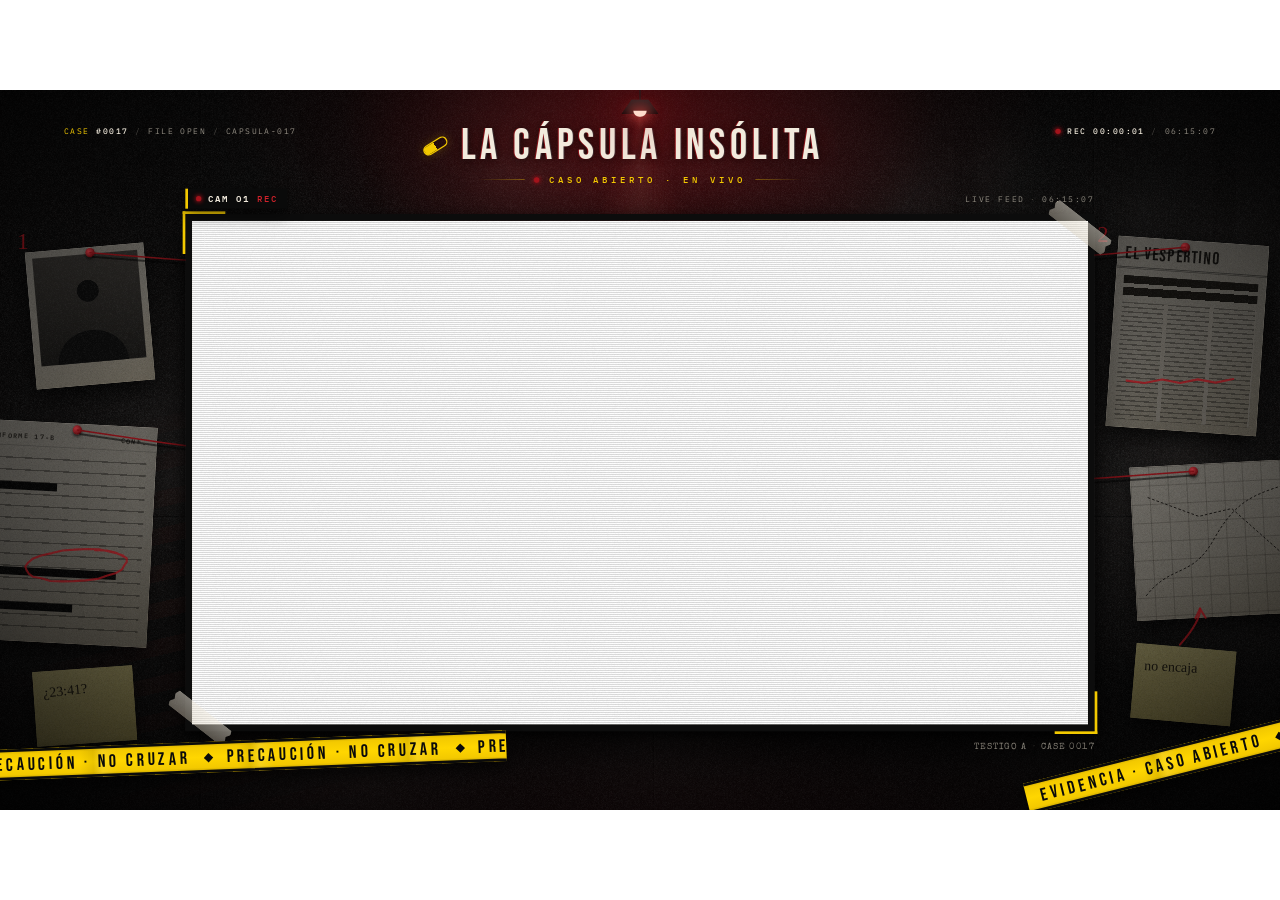
==== index.html @ 35c589d6 "Primera subida: La Cápsula Insólita (overlay OBS + panel de control) Proyecto personal de streaming:" ====
<!DOCTYPE html>
<html lang="es">
<head>
<meta charset="utf-8">
<title>La Cápsula Insólita · Broadcast</title>
<meta name="viewport" content="width=device-width, initial-scale=1">
<link rel="preconnect" href="https://fonts.googleapis.com">
<link rel="preconnect" href="https://fonts.gstatic.com" crossorigin>
<link href="https://fonts.googleapis.com/css2?family=Bebas+Neue&family=IBM+Plex+Mono:wght@400;500;600&family=Permanent+Marker&family=Special+Elite&display=swap" rel="stylesheet">
<link rel="stylesheet" href="css/tokens.css">
<link rel="stylesheet" href="css/stage.css">
<link rel="stylesheet" href="css/components.css">
<link rel="stylesheet" href="css/motion.css">
</head>
<body>
<div id="viewport">
  <div id="stage">
    <!-- BackgroundAtmosphere: se recorta donde están las cámaras (huecos reales para OBS) -->
    <div id="atmosphere" class="layer">
      <div class="layer atm-base"></div>
      <canvas id="wall" width="1920" height="1080"></canvas>
      <div class="layer atm-red"></div>
      <div class="layer atm-redglow" data-fx="redGlow"></div>
      <div class="layer atm-blinds" data-fx="shadows"></div>
      <div class="layer atm-cone" data-fx="redGlow"></div>
      <div id="decor-papers" class="layer" data-fx="papers"></div>
      <svg id="decor-svg" class="decor-svg" viewBox="0 0 1920 1080" xmlns="http://www.w3.org/2000/svg"></svg>
      <div id="particles" class="layer" data-fx="particles"></div>
      <div id="filmdust" class="layer" data-fx="filmDust"></div>
      <div class="layer atm-grain-wrap" data-fx="grain"><div class="atm-grain"></div></div>
      <div class="layer atm-vignette" data-fx="vignette"></div>
    </div>

    <div id="cams" class="layer"></div>

    <div id="ui" class="layer">
      <div id="hud"></div>
      <header id="brand"></header>
      <div id="tapes"></div>
      <div id="evidence" hidden></div>
      <div id="lowerthird"></div>
      <div id="alerts"></div>
    </div>

    <div id="flash" class="layer"></div>
    <div id="fx-transition" class="layer"></div>
    <div id="devmode" hidden></div>
  </div>
</div>
<script src="config.js"></script>
<script src="js/core.js"></script>
<script src="js/components.js"></script>
<script src="js/transitions.js"></script>
<script src="js/app.js"></script>
</body>
</html>
---- css/tokens.css ----
/* Design tokens — cambiar aquí cambia la identidad completa */
:root {
  --c-black: #050505;
  --c-black-2: #090909;
  --c-gray-900: #111111;
  --c-gray-800: #171717;
  --c-red-900: #30070A;
  --c-red-800: #4A080C;
  --c-red-700: #650D12;
  --c-red-alert: #A3131B;
  --c-red-ink: #B0161F;
  --c-yellow: #F3C900;
  --c-yellow-hi: #FFD600;
  --c-paper: #E9E1D0;
  --c-paper-hi: #F2EBDD;
  --c-metal: #8D8D8D;
  --c-metal-hi: #B5B5B5;
  --c-white: #F4F4F4;
  --c-ink: #0B0B0B;

  --f-brand: 'Bebas Neue', 'Oswald', Impact, sans-serif;
  --f-type: 'Special Elite', 'Courier New', monospace;
  --f-mono: 'IBM Plex Mono', Consolas, ui-monospace, monospace;
  --f-hand: 'Permanent Marker', 'Segoe Print', cursive;

  --radius: 2px;
  --mount: 10px;
  --shadow-object: 0 22px 46px rgba(0, 0, 0, .75), 0 6px 12px rgba(0, 0, 0, .6);
  --shadow-soft: 0 8px 22px rgba(0, 0, 0, .55);
  --border-frame: 1px solid rgba(233, 225, 208, .2);

  --animation-fast: 180ms;
  --animation-medium: 420ms;
  --animation-slow: 900ms;
  --ease-broadcast: cubic-bezier(.2, .8, .2, 1);
  --ease-in: cubic-bezier(.6, 0, .9, .4);

  /* --noise, --noise-strong e --ink se generan en tiempo de ejecución (core.js) */
  --paper-bg: var(--noise), linear-gradient(160deg, #F2EBDD 0%, #E9E1D0 55%, #D8CCB2 100%);
}
---- css/stage.css ----
/* Escenario, atmósfera de fondo (10 capas) y conmutadores de efectos */
*, *::before, *::after { box-sizing: border-box; margin: 0; padding: 0; }
[hidden] { display: none !important; }
html, body { width: 100%; height: 100%; overflow: hidden; background: transparent; }
body.is-preview { background: #1e1e1e; }

#viewport { position: fixed; inset: 0; overflow: hidden; }
#stage {
  position: absolute; left: 0; top: 0;
  width: 1920px; height: 1080px;
  transform-origin: 0 0; overflow: hidden;
  font-family: var(--f-mono); color: var(--c-paper);
  -webkit-font-smoothing: antialiased;
}
.layer { position: absolute; inset: 0; pointer-events: none; }
#atmosphere { z-index: 1; overflow: hidden; }
#cams { z-index: 2; }
#ui { z-index: 3; }
#flash { z-index: 4; opacity: 0; background: #fff; }
#fx-transition { z-index: 5; }

/* ---------- conmutadores de efectos ---------- */
[data-fx] { display: none; }
body.fx-grain [data-fx~="grain"],
body.fx-particles [data-fx~="particles"],
body.fx-scanlines [data-fx~="scanlines"],
body.fx-vignette [data-fx~="vignette"],
body.fx-redGlow [data-fx~="redGlow"],
body.fx-filmDust [data-fx~="filmDust"],
body.fx-vhs [data-fx~="vhs"],
body.fx-cameraNoise [data-fx~="cameraNoise"],
body.fx-papers [data-fx~="papers"],
body.fx-markers [data-fx~="markers"],
body.fx-shadows [data-fx~="shadows"] { display: block; }

/* L01 negro base */
.atm-base { background: var(--c-black); }

/* L03 textura de pared (canvas pintado una sola vez) */
#wall { position: absolute; left: 0; top: 0; width: 1920px; height: 1080px; }

/* L02 gradiente rojo extremadamente sutil */
.atm-red {
  background:
    radial-gradient(ellipse 46% 60% at 50% -6%, rgba(101, 13, 18, .5) 0%, rgba(74, 8, 12, .24) 38%, rgba(48, 7, 10, 0) 72%),
    radial-gradient(ellipse 70% 40% at 50% 112%, rgba(48, 7, 10, .42) 0%, rgba(48, 7, 10, 0) 70%);
}

/* L08 luz ambiental que respira */
.atm-redglow {
  background: radial-gradient(ellipse 34% 42% at 50% 3%, rgba(163, 19, 27, .30), rgba(163, 19, 27, 0) 70%);
  animation: breathe 7s ease-in-out infinite;
  will-change: opacity;
}
@keyframes breathe { 0%, 100% { opacity: .55; } 50% { opacity: 1; } }

.atm-cone {
  left: 50%; top: 34px; right: auto; bottom: auto;
  width: 1200px; height: 820px; margin-left: -600px;
  background: conic-gradient(from 154deg at 50% 0%,
    rgba(255, 110, 100, 0) 0deg, rgba(255, 110, 100, .07) 14deg, rgba(255, 150, 130, .11) 26deg,
    rgba(255, 110, 100, .07) 38deg, rgba(255, 110, 100, 0) 52deg);
  -webkit-mask-image: linear-gradient(180deg, #000 0%, rgba(0, 0, 0, .55) 45%, transparent 100%);
  mask-image: linear-gradient(180deg, #000 0%, rgba(0, 0, 0, .55) 45%, transparent 100%);
  animation: breathe 7s ease-in-out infinite;
}

/* L05 sombras: luz entrando por una persiana */
.atm-blinds {
  inset: -240px;
  background: repeating-linear-gradient(180deg, rgba(200, 50, 45, 0) 0 30px, rgba(210, 70, 60, .075) 30px 54px);
  -webkit-mask-image: radial-gradient(ellipse 22% 34% at 22% 56%, #000 0%, transparent 72%);
  mask-image: radial-gradient(ellipse 22% 34% at 22% 56%, #000 0%, transparent 72%);
  transform: rotate(-13deg);
  animation: blinds 40s ease-in-out infinite alternate;
}
@keyframes blinds { from { transform: rotate(-13deg) translateY(0); } to { transform: rotate(-13deg) translateY(34px); } }

/* L09 partículas de polvo en el cono de luz */
.dust {
  position: absolute; width: var(--s); height: var(--s); border-radius: 50%;
  background: rgba(255, 220, 205, .9); opacity: 0;
  animation: dust var(--d) linear var(--delay) infinite;
  will-change: transform, opacity;
}
@keyframes dust {
  0% { transform: translate3d(0, 0, 0); opacity: 0; }
  15% { opacity: var(--o); }
  85% { opacity: var(--o); }
  100% { transform: translate3d(var(--dx), var(--dy), 0); opacity: 0; }
}

/* polvo de película: motas de 1-2 fotogramas */
.speck { position: absolute; background: rgba(240, 230, 215, .75); opacity: 0; animation: speck var(--d) steps(1) var(--delay) infinite; }
.speck--hair { background: transparent; border: 1.5px solid rgba(240, 230, 215, .6); border-color: rgba(240, 230, 215, .6) transparent transparent transparent; border-radius: 50%; }
@keyframes speck { 0%, 100% { opacity: 0; } 50% { opacity: .55; } 52% { opacity: 0; } }

/* L04 film grain */
.atm-grain-wrap { overflow: hidden; }
.atm-grain {
  position: absolute; inset: -128px;
  background-image: var(--noise); background-size: 256px 256px;
  opacity: .55;
  animation: grain 1s steps(1) infinite;
  will-change: transform;
}
@keyframes grain {
  0% { transform: translate(0, 0); } 10% { transform: translate(-37px, 21px); } 20% { transform: translate(52px, -44px); }
  30% { transform: translate(-18px, 63px); } 40% { transform: translate(71px, 9px); } 50% { transform: translate(-66px, -30px); }
  60% { transform: translate(24px, 48px); } 70% { transform: translate(-49px, -61px); } 80% { transform: translate(60px, 33px); }
  90% { transform: translate(-8px, -12px); }
}

/* L10 vignette */
.atm-vignette { background: radial-gradient(ellipse 75% 72% at 50% 46%, rgba(0, 0, 0, 0) 48%, rgba(0, 0, 0, .82) 100%); }

/* microglitch ocasional sobre etiquetas y marca */
.is-glitch { animation: microglitch .26s steps(2, end) 1; }
@keyframes microglitch {
  0% { transform: translate(0, 0); clip-path: inset(0 0 0 0); }
  25% { transform: translate(-4px, 0); clip-path: inset(12% 0 58% 0); }
  50% { transform: translate(3px, 0); clip-path: inset(54% 0 18% 0); }
  75% { transform: translate(-2px, 0); clip-path: inset(0 0 0 0); }
  100% { transform: none; clip-path: none; }
}

/* overlay de depuración (?debug=1) */
.dbg-hole { position: absolute; outline: 2px dashed #0f0; color: #0f0; font: 600 14px var(--f-mono); padding: 6px; background: rgba(0, 255, 0, .05); }

/* ---------- Dev Mode: HUD de depuración, solo con ?debug=1 ---------- */
#devmode {
  position: absolute; right: 24px; bottom: 24px; z-index: 9;
  width: 340px; padding: 10px 12px; pointer-events: none;
  background: rgba(0, 10, 4, .82); border: 1px solid rgba(90, 255, 150, .4);
  color: #8cffb0; font: 12px/1.55 var(--f-mono);
}
#devmode b { color: #d4ffe4; }
#devmode .dev-events {
  margin-top: 6px; padding-top: 6px; border-top: 1px dashed rgba(90, 255, 150, .3);
  max-height: 150px; overflow: hidden; color: rgba(140, 255, 176, .75); font-size: 11px;
}
---- css/components.css ----
/* Componentes visuales de La Cápsula Insólita */

/* ---------- elementos base ---------- */
.capsule-mark {
  display: inline-block; flex: none;
  width: 40px; height: 16px; border-radius: 999px;
  border: 2px solid var(--c-yellow);
  background: linear-gradient(90deg, var(--c-yellow) 0 50%, transparent 50%);
  transform: rotate(-32deg);
  box-shadow: 0 0 14px rgba(243, 201, 0, .22);
}
.led {
  display: inline-block; flex: none; width: 8px; height: 8px; border-radius: 50%;
  background: var(--c-red-alert); box-shadow: 0 0 6px 1px rgba(163, 19, 27, .9);
}
.led--yellow { background: var(--c-yellow); box-shadow: 0 0 6px rgba(243, 201, 0, .8); }
.led--off { background: #3a3a3a; box-shadow: none; }
.led--blink { animation: led 1.6s steps(1) infinite; }
@keyframes led { 0% { opacity: 1; } 62% { opacity: .15; } }

/* ---------- BrandHeader ---------- */
#brand {
  position: absolute; left: 50%; top: 0; width: 900px; margin-left: -450px;
  display: flex; flex-direction: column; align-items: center;
}
.brand__lamp { position: relative; width: 80px; height: 44px; margin-bottom: 8px; }
.brand__lamp .cord { position: absolute; left: 39px; top: 0; width: 2px; height: 16px; background: #1d1b1b; }
.brand__lamp .shade {
  position: absolute; left: 12px; top: 14px; width: 56px; height: 22px;
  background: linear-gradient(180deg, #2a2626, #0d0b0b);
  clip-path: polygon(28% 0, 72% 0, 100% 100%, 0 100%);
}
.brand__lamp .bulb {
  position: absolute; left: 30px; top: 31px; width: 20px; height: 9px; border-radius: 0 0 20px 20px;
  background: #ffdccc;
  box-shadow: 0 0 18px 6px rgba(255, 90, 80, .55), 0 0 70px 24px rgba(163, 19, 27, .32);
  animation: bulb 9s linear infinite;
}
@keyframes bulb { 0%, 92%, 95%, 100% { opacity: 1; } 93% { opacity: .55; } 94% { opacity: .9; } 96% { opacity: .7; } }
.brand__title { display: flex; align-items: center; gap: 18px; padding-right: 58px; }
.brand__title h1 {
  font-family: var(--f-brand); font-weight: 400; font-size: 64px; line-height: 1;
  letter-spacing: .11em; margin-right: -.11em; white-space: nowrap;
  color: var(--c-paper-hi);
  text-shadow: 0 2px 18px rgba(0, 0, 0, .85), 0 0 34px rgba(163, 19, 27, .35);
}
body.fx-chromaticAberration .brand__title h1 {
  text-shadow: -1.5px 0 rgba(163, 19, 27, .75), 1.5px 0 rgba(120, 190, 210, .16), 0 2px 18px rgba(0, 0, 0, .85), 0 0 34px rgba(163, 19, 27, .35);
}
.brand__sub {
  margin-top: 10px; display: flex; align-items: center; gap: 14px;
  font-size: 13px; font-weight: 500; letter-spacing: .42em; color: var(--c-yellow);
}
.brand__sub::before, .brand__sub::after { content: ''; width: 70px; height: 1px; background: linear-gradient(90deg, transparent, rgba(243, 201, 0, .55)); }
.brand__sub::after { transform: scaleX(-1); }

/* ---------- HUD de investigación ---------- */
.hud {
  position: absolute; top: 54px; display: flex; align-items: center; gap: 10px;
  font-size: 12px; letter-spacing: .22em; color: rgba(233, 225, 208, .6);
}
.hud--tl { left: 96px; }
.hud--tr { right: 96px; }
.hud b { color: var(--c-paper-hi); font-weight: 500; }
.hud .k { color: var(--c-yellow); }
.hud .sep { color: rgba(233, 225, 208, .28); }
body.is-outro .hud--tr .led, body.is-outro .hud__rec { opacity: 0; transition: opacity .6s; }

/* ---------- CameraFrame ---------- */
.cam { position: absolute; }
.cam__mount {
  position: absolute; inset: calc(var(--mount) * -1);
  border: var(--mount) solid #0c0c0c;
  box-shadow: 0 26px 60px rgba(0, 0, 0, .82), 0 6px 14px rgba(0, 0, 0, .7), inset 0 0 0 1px rgba(233, 225, 208, .22);
}
.cam__inner { position: absolute; inset: 0; overflow: hidden; }
.cam__preview {
  display: none; position: absolute; inset: 0;
  background: radial-gradient(ellipse at 48% 30%, #4a4440, #1a1715 62%, #0d0c0b);
}
body.is-preview .cam__preview { display: block; }
.cam__preview-sil {
  position: absolute; left: 50%; bottom: 0; width: 44%; height: 80%; transform: translateX(-50%);
  background:
    radial-gradient(ellipse 15% 21% at 50% 34%, #0b0a0a 0 96%, transparent 100%),
    radial-gradient(ellipse 13% 12% at 50% 55%, #0b0a0a 0 96%, transparent 100%),
    radial-gradient(ellipse 50% 42% at 50% 100%, #0b0a0a 0 97%, transparent 100%);
}
.cam__preview span { position: absolute; left: 22px; bottom: 18px; font-size: 12px; letter-spacing: .24em; color: rgba(233, 225, 208, .45); }

.cam__scan { position: absolute; inset: 0; background: repeating-linear-gradient(180deg, rgba(0, 0, 0, 0) 0 2px, rgba(0, 0, 0, .14) 2px 3px); }
.cam__noise { position: absolute; inset: -128px; background-image: var(--noise); background-size: 256px; opacity: .32; animation: grain .8s steps(1) infinite; }
.cam__vhs {
  position: absolute; left: 0; right: 0; top: -16%; height: 14%;
  background: linear-gradient(180deg, rgba(255, 255, 255, 0), rgba(255, 255, 255, .05) 45%, rgba(255, 255, 255, .09) 50%, rgba(255, 255, 255, 0));
  animation: vhs 9s linear infinite;
}
@keyframes vhs { 0%, 70% { transform: translateY(0); } 100% { transform: translateY(900%); } }
.cam__dim { position: absolute; inset: 0; background: #000; opacity: 0; transition: opacity 1.1s ease; }
body.is-outro .cam__dim { opacity: .72; }
.cam__glitch { position: absolute; inset: 0; opacity: 0; background: #0a0a0a var(--noise-strong); background-size: 220px; }

.cam__state {
  display: none; position: absolute; inset: 0; overflow: hidden; background: #060606;
  flex-direction: column; align-items: center; justify-content: center; gap: 10px;
}
.cam[data-status="OFFLINE"] .cam__state { display: flex; }
.cam[data-status="WAITING"] .cam__state { display: flex; background: rgba(5, 5, 5, .88); }
.cam__state-noise { position: absolute; inset: -128px; background-image: var(--noise-strong); background-size: 256px; opacity: .1; animation: grain .5s steps(1) infinite; }
.cam__state-title { position: relative; font-family: var(--f-brand); font-weight: 400; font-size: 58px; letter-spacing: .16em; color: var(--c-paper); }
.cam__state-sub { position: relative; font-size: 13px; letter-spacing: .3em; color: var(--c-yellow); }
.cam[data-status="WAITING"] .cam__state-sub { animation: led 1.6s steps(1) infinite; }

/* esquinas de evidencia (identidad amarilla) */
.cam__corner { position: absolute; width: 64px; height: 64px; border: 4px solid var(--c-yellow); }
.cam__corner--tl { left: -14px; top: -14px; border-right: 0; border-bottom: 0; }
.cam__corner--br { right: -14px; bottom: -14px; border-left: 0; border-top: 0; }

/* marcas CCTV (solo modo investigación) */
.cam__br { display: none; position: absolute; width: 22px; height: 22px; border: 1.5px solid rgba(244, 244, 244, .5); }
body[data-mode="investigation"] .cam__br { display: block; }
.cam__br.b1 { left: 18px; top: 18px; border-right: 0; border-bottom: 0; }
.cam__br.b2 { right: 18px; top: 18px; border-left: 0; border-bottom: 0; }
.cam__br.b3 { left: 18px; bottom: 18px; border-right: 0; border-top: 0; }
.cam__br.b4 { right: 18px; bottom: 18px; border-left: 0; border-top: 0; }

/* cinta adhesiva traslúcida */
.tape-bit {
  position: absolute; width: 104px; height: 28px;
  background: linear-gradient(180deg, rgba(242, 235, 221, .5), rgba(220, 210, 190, .4));
  box-shadow: 0 2px 6px rgba(0, 0, 0, .3);
  clip-path: polygon(3% 0, 97% 0, 100% 22%, 96% 46%, 100% 74%, 97% 100%, 3% 100%, 0 78%, 4% 52%, 0 26%);
}
.tape-bit--tr { right: -40px; top: -4px; transform: rotate(38deg); }
.tape-bit--bl { left: -40px; bottom: -4px; transform: rotate(38deg); }

.cam__tag {
  position: absolute; left: -10px; top: -48px; height: 30px;
  display: flex; align-items: center; gap: 10px; padding: 0 14px 0 12px;
  background: #0a0a0a; border-left: 4px solid var(--c-yellow);
  font-size: 13px; letter-spacing: .2em; color: var(--c-paper-hi);
  box-shadow: var(--shadow-soft);
}
.cam__label { font-weight: 600; }
.cam__status { font-weight: 500; }
.cam[data-status="REC"] .cam__status { color: #d0222b; }
.cam[data-status="LIVE"] .cam__status { color: var(--c-yellow); }
.cam[data-status="OFFLINE"] .cam__status { color: var(--c-metal); }
.cam[data-status="WAITING"] .cam__status { color: var(--c-yellow); }
.cam__meta {
  position: absolute; right: -10px; top: -40px; display: flex; gap: 8px;
  font-size: 12px; letter-spacing: .24em; color: rgba(233, 225, 208, .58);
}
.cam__meta .sep, .cam__foot .sep { color: rgba(233, 225, 208, .28); }
.cam__foot {
  position: absolute; right: -10px; bottom: -40px; display: flex; gap: 8px;
  font-family: var(--f-type); font-size: 14px; letter-spacing: .08em; color: rgba(233, 225, 208, .55);
}
.cam[data-size="sm"] .cam__tag { font-size: 12px; height: 28px; top: -44px; }
.cam[data-size="sm"] .cam__meta { font-size: 11px; }
body.is-outro .cam__tag .led { opacity: .2; animation: none; }

/* ---------- Cinta de precaución ---------- */
.tape {
  position: absolute; height: 46px; overflow: hidden; transform-origin: 0 50%;
  background:
    repeating-linear-gradient(90deg, rgba(0, 0, 0, 0) 0 180px, rgba(0, 0, 0, .08) 200px, rgba(255, 255, 255, .1) 214px, rgba(0, 0, 0, 0) 236px),
    linear-gradient(180deg, #C9A400 0%, #F3C900 16%, #FFD600 50%, #F3C900 84%, #B39200 100%);
  box-shadow: 0 10px 24px rgba(0, 0, 0, .6), inset 0 4px 0 #0b0b0b, inset 0 -4px 0 #0b0b0b;
}
.tape__run {
  display: flex; align-items: center; height: 100%; white-space: nowrap; padding-top: 2px;
  font-family: var(--f-brand); font-size: 27px; letter-spacing: .2em; color: #0b0b0b;
}
.tape__run span { padding: 0 22px; }
.tape__run i { flex: none; width: 10px; height: 10px; background: #0b0b0b; transform: rotate(45deg); }
.tape--xl { height: 124px; box-shadow: 0 20px 40px rgba(0, 0, 0, .7), inset 0 9px 0 #0b0b0b, inset 0 -9px 0 #0b0b0b; }
.tape--xl .tape__run { font-size: 72px; padding-top: 6px; }
.tape--xl .tape__run span { padding: 0 44px; }
.tape--xl .tape__run i { width: 22px; height: 22px; }

/* ---------- Papeles del entorno ---------- */
.paper { position: absolute; background: var(--paper-bg); box-shadow: 0 14px 30px rgba(0, 0, 0, .75); overflow: hidden; }
.paper::after { content: ''; position: absolute; inset: 0; background: #050505; opacity: var(--dim, .55); }
.pin {
  position: absolute; width: 14px; height: 14px; margin: -7px 0 0 -7px; border-radius: 50%;
  background: radial-gradient(circle at 35% 35%, #d23a42, #6a0b10 72%);
  box-shadow: 0 3px 4px rgba(0, 0, 0, .65);
}
.pp-head {
  display: flex; justify-content: space-between; padding: 12px 14px 6px;
  font-size: 10px; font-weight: 600; letter-spacing: .2em; color: #3d3830;
  border-bottom: 1px solid rgba(0, 0, 0, .22);
}
.pp-lines {
  position: absolute; left: 14px; right: 14px; top: 44px; bottom: 16px;
  background: repeating-linear-gradient(180deg, transparent 0 10px, rgba(40, 36, 30, .42) 10px 12px, transparent 12px 18px);
}
.redact { position: absolute; height: 12px; background: #0b0b0b; }
.paper--photo { padding: 10px 10px 34px; }
.pp-img {
  width: 100%; height: 100%;
  background:
    radial-gradient(circle at 50% 34%, #151515 0 12%, transparent 12.6%),
    radial-gradient(ellipse 34% 30% at 50% 100%, #151515 0 97%, transparent 100%),
    linear-gradient(180deg, #5c5751, #2a2825);
}
.pp-mast { padding: 10px 12px 4px; font-family: var(--f-brand); font-size: 26px; letter-spacing: .08em; color: #23201b; border-bottom: 3px double rgba(0, 0, 0, .55); }
.pp-headline { margin: 10px 12px 0; height: 34px; background: repeating-linear-gradient(180deg, #2a2620 0 12px, transparent 12px 18px); }
.pp-cols {
  position: absolute; left: 12px; right: 12px; top: 98px; bottom: 12px;
  background:
    repeating-linear-gradient(90deg, transparent 0 31%, rgba(236, 228, 212, 1) 31% 34%),
    repeating-linear-gradient(180deg, rgba(40, 36, 30, .4) 0 2px, transparent 2px 7px);
}
.paper--map {
  background:
    linear-gradient(rgba(60, 55, 45, .25) 1px, transparent 1px) 0 0 / 28px 28px,
    linear-gradient(90deg, rgba(60, 55, 45, .25) 1px, transparent 1px) 0 0 / 28px 28px,
    var(--paper-bg);
}
.pp-map { position: absolute; inset: 0; width: 100%; height: 100%; }
.pp-map path { fill: none; stroke: #2a2520; stroke-width: 1.4; stroke-dasharray: 4 3; vector-effect: non-scaling-stroke; }
.paper--note { background: var(--noise), linear-gradient(170deg, #ddd08a, #c8b866); }
.pp-note { padding: 18px 14px; font-family: var(--f-hand); font-size: 21px; line-height: 1.2; color: #2a2418; transform: rotate(-2deg); }

/* marcadores e hilo rojo (SVG) */
.decor-svg { position: absolute; left: 0; top: 0; width: 1920px; height: 1080px; overflow: visible; }
.decor-svg .string { fill: none; stroke: #8f1118; stroke-width: 2.2; stroke-linecap: round; }
.decor-svg .string-shadow { fill: none; stroke: rgba(0, 0, 0, .55); stroke-width: 3; }
.decor-svg .mark { fill: none; stroke: var(--c-red-ink); stroke-width: 3.2; stroke-linecap: round; stroke-linejoin: round; opacity: .82; }
.decor-svg .mark-text { font-family: var(--f-hand); fill: var(--c-red-ink); opacity: .85; }
.draw { stroke-dasharray: 1; stroke-dashoffset: 1; animation: draw 1s var(--ease-broadcast) var(--dl, 0ms) forwards; }
@keyframes draw { to { stroke-dashoffset: 0; } }
.fade-in { opacity: 0; animation: fadein .6s ease var(--dl, 0ms) forwards; }
@keyframes fadein { to { opacity: .85; } }

/* ---------- EvidenceFrame ---------- */
#evidence { position: absolute; display: flex; justify-content: center; align-items: flex-start; }
#evidence.is-compact { justify-content: flex-start; padding-left: 34px; }
.ev__group { position: relative; display: inline-block; margin-top: 14px; }
.ev__obj { position: relative; box-shadow: var(--shadow-object); transform-origin: 50% 0; }
.ev__media { position: relative; line-height: 0; background: #111; }
.ev__media img, .ev__media video {
  display: block; width: auto; height: auto;
  max-width: var(--ev-mw); max-height: var(--ev-mh);
  filter: contrast(1.05) saturate(.88);
}
.ev__media::after {
  content: ''; position: absolute; inset: 0; pointer-events: none;
  background-image: var(--noise); background-size: 256px; opacity: .6;
  box-shadow: inset 0 0 36px rgba(0, 0, 0, .38);
}
.ev--print { padding: 14px 14px 0; background: var(--paper-bg); }
.ev__caption {
  height: 52px; display: flex; align-items: center; justify-content: center;
  font-family: var(--f-hand); font-size: 21px; color: #1d1a17; transform: rotate(-1.2deg);
}
.ev--sheet { padding: 32px 18px 22px; background: var(--paper-bg); }
.ev__sheet-head {
  position: absolute; left: 18px; right: 18px; top: 10px; display: flex; justify-content: space-between;
  font-size: 10.5px; font-weight: 600; letter-spacing: .2em; color: #4a453d;
  border-bottom: 1px solid rgba(0, 0, 0, .25); padding-bottom: 4px;
}
.ev--sheet::after {
  content: 'CONFIDENCIAL'; position: absolute; right: 16px; bottom: 3px;
  font: 600 10px var(--f-mono); letter-spacing: .2em; color: rgba(163, 19, 27, .85);
  border: 1.5px solid currentColor; padding: 1px 6px; transform: rotate(-6deg);
}
.ev--capture { padding: 8px 8px 26px; background: var(--noise), #F4F4F4; }
.ev__printed { position: absolute; left: 10px; bottom: 7px; font-size: 10px; letter-spacing: .2em; color: #555; }
.ev__tape {
  position: absolute; left: 50%; top: -14px; width: 124px; height: 30px; margin-left: -62px;
  background: linear-gradient(180deg, rgba(243, 201, 0, .82), rgba(222, 184, 0, .74));
  box-shadow: 0 2px 5px rgba(0, 0, 0, .35); transform: rotate(-3deg);
  clip-path: polygon(3% 0, 97% 0, 100% 18%, 96% 34%, 100% 52%, 97% 70%, 100% 88%, 97% 100%, 3% 100%, 0 84%, 4% 66%, 0 48%, 3% 30%, 0 12%);
}
.ev__clip {
  position: absolute; left: 22px; top: -24px; width: 22px; height: 60px;
  background: url("data:image/svg+xml;utf8,<svg xmlns='http://www.w3.org/2000/svg' viewBox='0 0 22 60'><path d='M7 18 V48 a4 4 0 0 0 8 0 V10 a6 6 0 0 0 -12 0 V46 a8 8 0 0 0 16 0 V20' fill='none' stroke='%23B5B5B5' stroke-width='2.4' stroke-linecap='round'/></svg>") no-repeat;
  filter: drop-shadow(0 2px 2px rgba(0, 0, 0, .5));
}
.ev__marker {
  position: absolute; left: -34px; top: -26px; min-width: 122px; padding: 8px 14px 8px 12px;
  background: var(--c-yellow); color: #0b0b0b; transform: rotate(-6deg);
  box-shadow: 0 8px 18px rgba(0, 0, 0, .6); font-family: var(--f-brand);
}
.ev__marker::before { content: ''; position: absolute; right: 10px; top: 9px; width: 9px; height: 9px; border-radius: 50%; background: #0b0b0b; opacity: .75; }
.ev__marker small { display: block; font-family: var(--f-mono); font-size: 10px; font-weight: 600; letter-spacing: .28em; }
.ev__marker b { display: block; font-weight: 400; font-size: 40px; line-height: .92; letter-spacing: .04em; }
.ev__card {
  position: absolute; right: -30px; top: calc(100% - 4px); width: 238px; padding: 9px 12px;
  background: var(--paper-bg); color: #24211c;
  font-family: var(--f-type); font-size: 13px; line-height: 1.45;
  transform: rotate(1.6deg); box-shadow: 0 8px 18px rgba(0, 0, 0, .6);
}
.ev__card .k { display: inline-block; width: 50px; color: #7a1015; font-family: var(--f-mono); font-size: 10px; font-weight: 600; letter-spacing: .18em; }
.ev__desc { margin-top: 4px; padding-top: 4px; border-top: 1px dashed rgba(0, 0, 0, .3); }
#evidence.is-compact .ev__card { right: auto; top: auto; left: calc(100% + 18px); bottom: 6px; }
.ev__empty {
  width: var(--ev-mw); height: calc(var(--ev-mw) * .72); max-height: var(--ev-mh);
  display: flex; flex-direction: column; align-items: center; justify-content: center; gap: 8px;
  background: repeating-linear-gradient(135deg, #151515 0 14px, #101010 14px 28px);
  color: rgba(233, 225, 208, .6); font-size: 12px; letter-spacing: .24em; line-height: 1.4; text-align: center;
}
.ev__empty b { font-family: var(--f-brand); font-weight: 400; font-size: 26px; letter-spacing: .12em; color: var(--c-paper); }
/* evidencia que no carga: mismo rayado oscuro + un único detalle rojo */
.ev__empty--fail { gap: 10px; box-shadow: inset 0 0 0 1px rgba(163, 19, 27, .35); }
.ev__fail-rule { display: block; width: 44px; height: 2px; background: var(--c-red-alert); }
.ev__empty--fail span { color: rgba(233, 225, 208, .55); }

/* ---------- FocusSystem (body[data-focus]) — solo opacity/transform, 420 ms ---------- */
.atm-focus { background: var(--c-black); opacity: 0; transition: opacity var(--animation-medium) ease; }
#hud, #brand, #tapes, #lowerthird { transition: opacity var(--animation-medium) ease; }
#evidence { transform-origin: 50% 40%; transition: opacity var(--animation-medium) ease, transform var(--animation-medium) var(--ease-broadcast); }
.cam__tag, .cam__meta, .cam__foot, .tape-bit, .cam__noise, .cam__scan { transition: opacity var(--animation-medium) ease; }
.cam__corner { transition: opacity var(--animation-medium) ease, transform var(--animation-medium) var(--ease-broadcast); }
.cam__corner--tl { transform-origin: 0 0; }
.cam__corner--br { transform-origin: 100% 100%; }
body[data-focus-fx]:not(.is-outro) .cam__dim { transition-duration: var(--animation-medium); }

body[data-focus]:not(.is-outro) .atm-focus { opacity: .45; }
body[data-focus]:not(.is-outro) #hud { opacity: .75; }
body[data-focus]:not(.is-outro) #brand { opacity: .8; }
body[data-focus]:not(.is-outro) #tapes { opacity: .55; }
/* el lower third va anclado bajo la CAM 01: se mantiene con ella y baja con evidencia u otra cámara */
body[data-focus]:not([data-focus="cam1"]):not(.is-outro) #lowerthird { opacity: .62; }
body[data-focus^="cam"]:not(.is-outro) #evidence { opacity: .45; }
body[data-focus="evidence"]:not(.is-outro) #evidence { transform: scale(1.03); }
.ev__obj::before { content: ''; position: absolute; inset: 0; z-index: -1; box-shadow: 0 34px 70px rgba(0, 0, 0, .7); opacity: 0; transition: opacity var(--animation-medium) ease; }
body[data-focus="evidence"]:not(.is-outro) .ev__obj::before { opacity: 1; }
body[data-focus="evidence"]:not(.is-outro) .ev__marker::after {
  content: '● ENFOQUE'; position: absolute; left: 0; top: calc(100% + 6px); padding: 5px 10px 4px;
  background: #0a0a0a; border-left: 3px solid var(--c-yellow);
  font: 500 10px var(--f-mono); letter-spacing: .26em; color: var(--c-yellow); white-space: nowrap;
}

/* cámara no enfocada */
body:not(.is-outro) .cam.is-unfocus .cam__dim { opacity: .5; }
body:not(.is-outro) .cam.is-unfocus :is(.cam__tag, .cam__meta, .cam__foot, .tape-bit) { opacity: .5; }
body:not(.is-outro) .cam.is-unfocus .cam__corner { opacity: .45; }
body:not(.is-outro) .cam.is-unfocus .cam__br { opacity: .4; }
/* cámara enfocada: imagen más limpia, esquinas más presentes y "lock-on" CCTV una sola vez */
body:not(.is-outro) .cam.is-focus .cam__noise { opacity: .16; }
body:not(.is-outro) .cam.is-focus .cam__scan { opacity: .55; }
body:not(.is-outro) .cam.is-focus .cam__corner { transform: scale(1.12); border-color: var(--c-yellow-hi); }
body:not(.is-outro) .cam.is-focus .cam__br {
  display: block; border-color: rgba(242, 235, 221, .9);
  animation: lci-lockon var(--animation-medium) var(--ease-broadcast) both;
}
.cam__br.b1 { --bx: -1; --by: -1; } .cam__br.b2 { --bx: 1; --by: -1; }
.cam__br.b3 { --bx: -1; --by: 1; } .cam__br.b4 { --bx: 1; --by: 1; }
@keyframes lci-lockon {
  0% { transform: translate(calc(var(--bx) * 10px), calc(var(--by) * 10px)); opacity: 0; }
  35% { opacity: 1; }
  100% { transform: translate(0, 0); opacity: 1; }
}
body:not(.is-outro) .cam.is-focus .cam__tag::after {
  content: '● ENFOQUE'; position: absolute; left: calc(100% + 8px); top: 0; height: 100%;
  display: flex; align-items: center; padding: 0 12px; background: #0a0a0a; border-left: 3px solid var(--c-yellow);
  font-size: 11px; font-weight: 500; letter-spacing: .26em; color: var(--c-yellow); white-space: nowrap;
}

/* ---------- LowerThird ---------- */
#lowerthird { position: absolute; left: 0; top: 0; }
.lt { position: absolute; display: flex; flex-direction: column; align-items: flex-start; }
.lt__tab {
  display: flex; align-items: center; gap: 12px; height: 30px; margin-left: 10px; padding: 0 26px 0 12px;
  background: var(--c-yellow); color: #0b0b0b;
  font-size: 12px; font-weight: 600; letter-spacing: .24em;
  clip-path: polygon(0 0, calc(100% - 14px) 0, 100% 100%, 0 100%);
}
.lt__tab .capsule-mark { width: 26px; height: 11px; border-width: 1.5px; border-color: #0b0b0b; background: linear-gradient(90deg, #0b0b0b 0 50%, transparent 50%); box-shadow: none; }
.lt__paper {
  position: relative; min-width: 520px; max-width: 780px; padding: 16px 40px 16px 22px;
  background: var(--paper-bg); border-left: 6px solid #0b0b0b;
  box-shadow: 0 18px 40px rgba(0, 0, 0, .7); transform: rotate(-.5deg);
}
.lt__name { font-family: var(--f-brand); font-size: 54px; line-height: .95; letter-spacing: .05em; color: #0e0d0c; }
.lt__name .w { display: inline-block; }
.lt__role { margin-top: 6px; min-height: 24px; font-family: var(--f-type); font-size: 20px; color: #3a352e; }
.lt__clip {
  position: absolute; right: 16px; top: -20px; width: 22px; height: 60px;
  background: url("data:image/svg+xml;utf8,<svg xmlns='http://www.w3.org/2000/svg' viewBox='0 0 22 60'><path d='M7 18 V48 a4 4 0 0 0 8 0 V10 a6 6 0 0 0 -12 0 V46 a8 8 0 0 0 16 0 V20' fill='none' stroke='%238D8D8D' stroke-width='2.4' stroke-linecap='round'/></svg>") no-repeat;
  filter: drop-shadow(0 2px 2px rgba(0, 0, 0, .5));
}

/* ---------- Sellos y alertas ---------- */
.stamp {
  position: relative; display: inline-flex; align-items: center; justify-content: center;
  padding: 10px 24px 7px; border: 4px solid currentColor;
  font-family: var(--f-brand); font-size: 46px; line-height: 1; letter-spacing: .12em; white-space: nowrap;
  color: var(--c-red-alert); transform: rotate(-6deg);
  -webkit-mask-image: var(--ink); -webkit-mask-size: 220px 220px;
  mask-image: var(--ink); mask-size: 220px 220px;
}
.stamp::before { content: ''; position: absolute; inset: 5px; border: 1.5px solid currentColor; }
.stamp--gray { color: #4f4f4f; }
.stamp--xl { font-size: 120px; padding: 22px 54px 14px; border-width: 9px; color: #c21820; }
.stamp--xl::before { inset: 12px; border-width: 3px; }
.stamp-slip { padding: 16px 24px; background: var(--paper-bg); box-shadow: 0 14px 30px rgba(0, 0, 0, .7); transform: rotate(-3deg); }
.stamp-pos { position: absolute; left: 50%; top: 42%; width: 0; height: 0; display: flex; align-items: center; justify-content: center; }
.stamp-pos .stamp { font-size: 50px; }

.alert { position: absolute; width: 0; height: 0; display: flex; flex-direction: column; align-items: center; justify-content: center; }
.alert__tag {
  margin-bottom: 12px; height: 26px; padding: 0 14px; display: flex; align-items: center; gap: 10px;
  background: #0a0a0a; border-left: 4px solid var(--c-yellow);
  font-size: 11px; font-weight: 500; letter-spacing: .26em; color: var(--c-paper); white-space: nowrap;
}
.alert__meta { margin-top: 12px; min-height: 14px; font-size: 11px; letter-spacing: .24em; color: rgba(233, 225, 208, .7); white-space: nowrap; }
---- css/motion.css ----
/* Transiciones, intro y outro */
.tr, .intro, .outro { position: absolute; inset: 0; overflow: hidden; }
.tr__black { position: absolute; inset: 0; background: var(--c-black); opacity: 0; }
.tr__white { background: #fff; }
.tr__red { background: radial-gradient(ellipse at 50% 50%, #A3131B 0%, #650D12 45%, #30070A 100%); }
.tr__static { position: absolute; inset: -128px; background: #0a0a0a var(--noise-strong); background-size: 256px; animation: grain .3s steps(1) infinite; }
.tr__tear {
  position: absolute; left: 0; right: 0; top: 0; height: 100%;
  background: repeating-linear-gradient(180deg, rgba(255, 255, 255, 0) 0 120px, rgba(255, 255, 255, .12) 120px 126px, rgba(0, 0, 0, .6) 126px 150px);
  animation: tear .2s steps(2) infinite;
}
@keyframes tear { 0% { transform: translateY(0); } 50% { transform: translateY(-46px); } }
.tr__sig {
  position: absolute; left: 50%; top: 50%; transform: translate(-50%, -50%);
  display: flex; align-items: center; gap: 14px; padding: 12px 22px; background: rgba(5, 5, 5, .85);
  font-size: 20px; font-weight: 600; letter-spacing: .4em; color: var(--c-paper-hi);
}
.tr__paper {
  position: absolute; left: 50%; top: 50%; width: 2400px; height: 1500px; margin: -750px 0 0 -1200px;
  background: var(--paper-bg); box-shadow: 0 30px 90px rgba(0, 0, 0, .85);
  padding: 260px 420px; color: #2a2620;
}
.tp-head { display: flex; align-items: center; gap: 22px; padding-bottom: 18px; border-bottom: 3px solid #1d1a16; font-size: 26px; font-weight: 600; letter-spacing: .26em; }
.tp-head b { font-family: var(--f-brand); font-weight: 400; font-size: 64px; letter-spacing: .08em; }
.tp-head .capsule-mark { width: 64px; height: 26px; border-color: #1d1a16; background: linear-gradient(90deg, #1d1a16 0 50%, transparent 50%); box-shadow: none; }
.tp-body { margin-top: 36px; display: flex; flex-direction: column; gap: 22px; }
.tp-body i { display: block; height: 16px; background: rgba(40, 36, 30, .45); }
.tp-body i.r { background: #0b0b0b; height: 22px; }
.tr__paper .stamp { position: absolute; right: 460px; bottom: 300px; font-size: 92px; border-width: 7px; }
.tr__folder {
  position: absolute; top: -40px; bottom: -40px; width: 52%;
  background: var(--noise), linear-gradient(180deg, #221d17, #15120e);
  box-shadow: 0 0 60px rgba(0, 0, 0, .9);
}
.tr__folder--l { left: 0; border-right: 2px solid #3a3128; }
.tr__folder--r { right: 0; border-left: 2px solid #0a0806; }
.tr__folder-tab {
  position: absolute; left: 90px; top: 50%; margin-top: -40px; height: 80px; padding: 0 40px;
  display: flex; align-items: center; gap: 22px;
  background: var(--c-yellow); color: #0b0b0b; font-size: 26px; font-weight: 600; letter-spacing: .3em;
}
.tr__folder-tab .capsule-mark { border-color: #0b0b0b; background: linear-gradient(90deg, #0b0b0b 0 50%, transparent 50%); box-shadow: none; }
.tr__stamp { position: absolute; inset: 0; display: flex; align-items: center; justify-content: center; }
.tr__slice { position: absolute; left: -80px; right: -80px; background: var(--c-black); }
.tr__ghost { position: absolute; left: 0; right: 0; top: 40%; height: 70px; background: rgba(163, 19, 27, .35); mix-blend-mode: screen; animation: tear .12s steps(2) infinite; }
.tr__polaroid {
  position: absolute; left: 50%; top: 50%; width: 520px; padding: 18px 18px 74px; transform: translate(-50%, -50%);
  background: var(--paper-bg); box-shadow: 0 30px 80px rgba(0, 0, 0, .85);
}
.tr__polaroid-img { height: 400px; background: #111 center / cover no-repeat; position: relative; }
.tr__polaroid-img::after { content: ''; position: absolute; inset: 0; background-image: var(--noise); }
.tr__polaroid span { position: absolute; left: 0; right: 0; bottom: 18px; text-align: center; font-family: var(--f-hand); font-size: 30px; color: #1d1a17; }
.tr__localflash { position: absolute; inset: 0; background: #fff; opacity: 0; }

/* ---------- Intro ---------- */
.intro__black { position: absolute; inset: 0; background: var(--c-black); }
.intro__static { position: absolute; inset: -128px; background-image: var(--noise-strong); background-size: 256px; opacity: 0; animation: grain .25s steps(1) infinite; }
.intro__red { position: absolute; inset: 0; opacity: 0; background: radial-gradient(ellipse 55% 65% at 50% 0%, rgba(163, 19, 27, .55), rgba(101, 13, 18, .22) 45%, rgba(5, 5, 5, 0) 75%); }
.intro__case { position: absolute; left: 0; right: 0; top: 440px; display: flex; flex-direction: column; align-items: center; gap: 14px; }
.intro__case-k { min-height: 40px; font-size: 30px; font-weight: 600; letter-spacing: .6em; margin-right: -.6em; color: var(--c-yellow); }
.intro__case-n { min-height: 26px; font-family: var(--f-type); font-size: 20px; letter-spacing: .2em; color: rgba(233, 225, 208, .75); }
.intro__photo {
  position: absolute; left: 1230px; top: 230px; width: 330px; padding: 14px 14px 58px; opacity: 0;
  background: var(--paper-bg); box-shadow: 0 24px 60px rgba(0, 0, 0, .85); transform: rotate(5deg);
}
.intro__photo .img { height: 250px; background: #111 center / cover no-repeat; }
.intro__photo .img.sil {
  background:
    radial-gradient(circle at 50% 34%, #0d0c0c 0 12%, transparent 12.6%),
    radial-gradient(ellipse 34% 30% at 50% 100%, #0d0c0c 0 97%, transparent 100%),
    linear-gradient(180deg, #6a655e, #2a2825);
}
.intro__photo span { position: absolute; left: 0; right: 0; bottom: 16px; text-align: center; font-family: var(--f-hand); font-size: 22px; color: #1d1a17; }
.intro__brand { position: absolute; inset: 0; display: flex; flex-direction: column; align-items: center; justify-content: center; gap: 18px; opacity: 0; }
.intro__brand .capsule-mark { width: 110px; height: 42px; border-width: 4px; margin-bottom: 10px; }
.intro__brand h1 {
  font-family: var(--f-brand); font-weight: 400; font-size: 136px; line-height: .9;
  letter-spacing: .1em; margin-right: -.1em; color: var(--c-paper-hi);
  text-shadow: 0 0 60px rgba(163, 19, 27, .5);
}
.intro__brand p { font-size: 20px; font-weight: 500; letter-spacing: .5em; margin-right: -.5em; color: var(--c-yellow); }
.intro__live {
  margin-top: 22px; display: flex; align-items: center; gap: 12px; padding: 9px 20px; opacity: 0;
  border: 1px solid rgba(233, 225, 208, .3); font-size: 18px; font-weight: 600; letter-spacing: .4em; color: var(--c-paper-hi);
}
.intro__flash { position: absolute; inset: 0; background: #fff; opacity: 0; }

/* ---------- Outro ---------- */
.outro__msg { position: absolute; inset: 0; display: flex; align-items: center; justify-content: center; }
.outro__type { font-family: var(--f-type); font-size: 84px; letter-spacing: .12em; color: var(--c-paper-hi); min-height: 100px; }
.outro__black { position: absolute; inset: 0; background: #000; opacity: 0; }
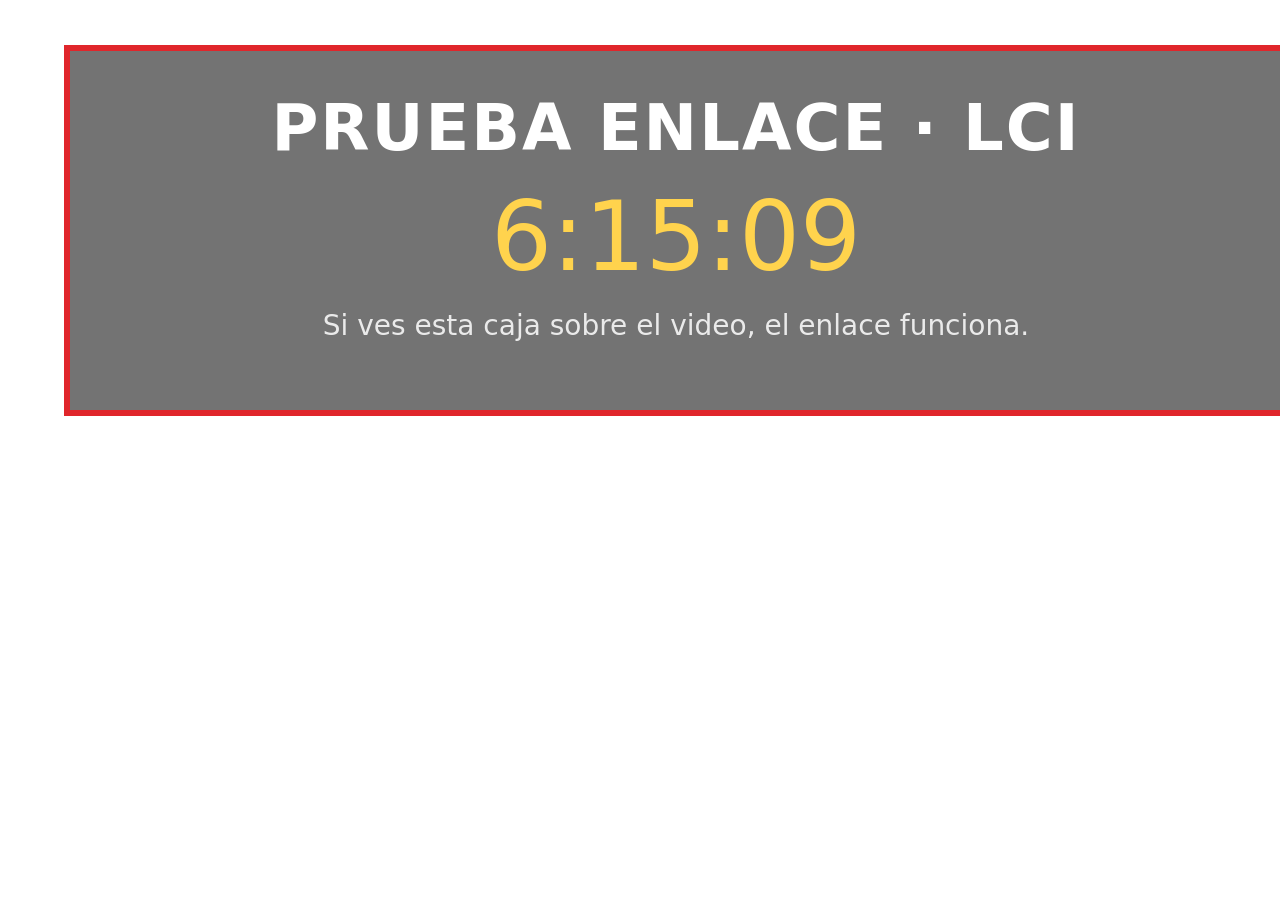
==== commit 658b9d28: "Página de prueba para Enlace de LIVE Studio Co-Authored-By: Claude Haiku 5.5 <noreply@anthropic.com>" ====
--- a/index.html
+++ b/index.html
@@ -1,56 +1,69 @@
-<!DOCTYPE html>
+<!doctype html>
 <html lang="es">
 <head>
-<meta charset="utf-8">
-<title>La Cápsula Insólita · Broadcast</title>
-<meta name="viewport" content="width=device-width, initial-scale=1">
-<link rel="preconnect" href="https://fonts.googleapis.com">
-<link rel="preconnect" href="https://fonts.gstatic.com" crossorigin>
-<link href="https://fonts.googleapis.com/css2?family=Bebas+Neue&family=IBM+Plex+Mono:wght@400;500;600&family=Permanent+Marker&family=Special+Elite&display=swap" rel="stylesheet">
-<link rel="stylesheet" href="css/tokens.css">
-<link rel="stylesheet" href="css/stage.css">
-<link rel="stylesheet" href="css/components.css">
-<link rel="stylesheet" href="css/motion.css">
+  <meta charset="utf-8">
+  <meta name="viewport" content="width=device-width, initial-scale=1">
+  <title>Prueba Enlace LCI</title>
+  <style>
+    /* Fondo transparente a propósito: si LIVE Studio respeta el alfa, se ve el video de abajo */
+    html, body {
+      margin: 0;
+      width: 100%;
+      height: 100%;
+      background: transparent;
+      overflow: hidden;
+      font-family: system-ui, sans-serif;
+    }
+    .caja {
+      position: absolute;
+      left: 5%;
+      top: 5%;
+      width: 90%;
+      padding: 40px 30px;
+      border: 6px solid #e0262b;
+      background: rgba(0, 0, 0, 0.55);
+      color: #fff;
+      text-align: center;
+    }
+    .titulo {
+      font-size: 64px;
+      font-weight: 800;
+      letter-spacing: 2px;
+      margin: 0 0 16px;
+    }
+    .reloj {
+      font-size: 96px;
+      font-variant-numeric: tabular-nums;
+      color: #ffd34d;
+    }
+    .nota {
+      font-size: 28px;
+      margin-top: 16px;
+      opacity: 0.85;
+    }
+  </style>
 </head>
 <body>
-<div id="viewport">
-  <div id="stage">
-    <!-- BackgroundAtmosphere: se recorta donde están las cámaras (huecos reales para OBS) -->
-    <div id="atmosphere" class="layer">
-      <div class="layer atm-base"></div>
-      <canvas id="wall" width="1920" height="1080"></canvas>
-      <div class="layer atm-red"></div>
-      <div class="layer atm-redglow" data-fx="redGlow"></div>
-      <div class="layer atm-blinds" data-fx="shadows"></div>
-      <div class="layer atm-cone" data-fx="redGlow"></div>
-      <div id="decor-papers" class="layer" data-fx="papers"></div>
-      <svg id="decor-svg" class="decor-svg" viewBox="0 0 1920 1080" xmlns="http://www.w3.org/2000/svg"></svg>
-      <div id="particles" class="layer" data-fx="particles"></div>
-      <div id="filmdust" class="layer" data-fx="filmDust"></div>
-      <div class="layer atm-grain-wrap" data-fx="grain"><div class="atm-grain"></div></div>
-      <div class="layer atm-vignette" data-fx="vignette"></div>
-    </div>
+  <div class="caja">
+    <p class="titulo">PRUEBA ENLACE · LCI</p>
+    <div class="reloj" id="reloj">--:--:--</div>
+    <p class="nota" id="nota">Si ves esta caja sobre el video, el enlace funciona.</p>
+  </div>
 
-    <div id="cams" class="layer"></div>
+  <script>
+    // Reloj simple para comprobar que la página se actualiza en vivo dentro de LIVE Studio
+    const reloj = document.getElementById('reloj');
+    function actualizar() {
+      reloj.textContent = new Date().toLocaleTimeString('es-ES', { hour12: false });
+    }
+    actualizar();
+    setInterval(actualizar, 1000);
 
-    <div id="ui" class="layer">
-      <div id="hud"></div>
-      <header id="brand"></header>
-      <div id="tapes"></div>
-      <div id="evidence" hidden></div>
-      <div id="lowerthird"></div>
-      <div id="alerts"></div>
-    </div>
-
-    <div id="flash" class="layer"></div>
-    <div id="fx-transition" class="layer"></div>
-    <div id="devmode" hidden></div>
-  </div>
-</div>
-<script src="config.js"></script>
-<script src="js/core.js"></script>
-<script src="js/components.js"></script>
-<script src="js/transitions.js"></script>
-<script src="js/app.js"></script>
+    // Muestra el parámetro ?scene= si viene en la dirección, para probar que llega bien
+    const escena = new URLSearchParams(location.search).get('scene');
+    if (escena) {
+      document.getElementById('nota').textContent = 'Escena: ' + escena;
+    }
+  </script>
 </body>
 </html>
